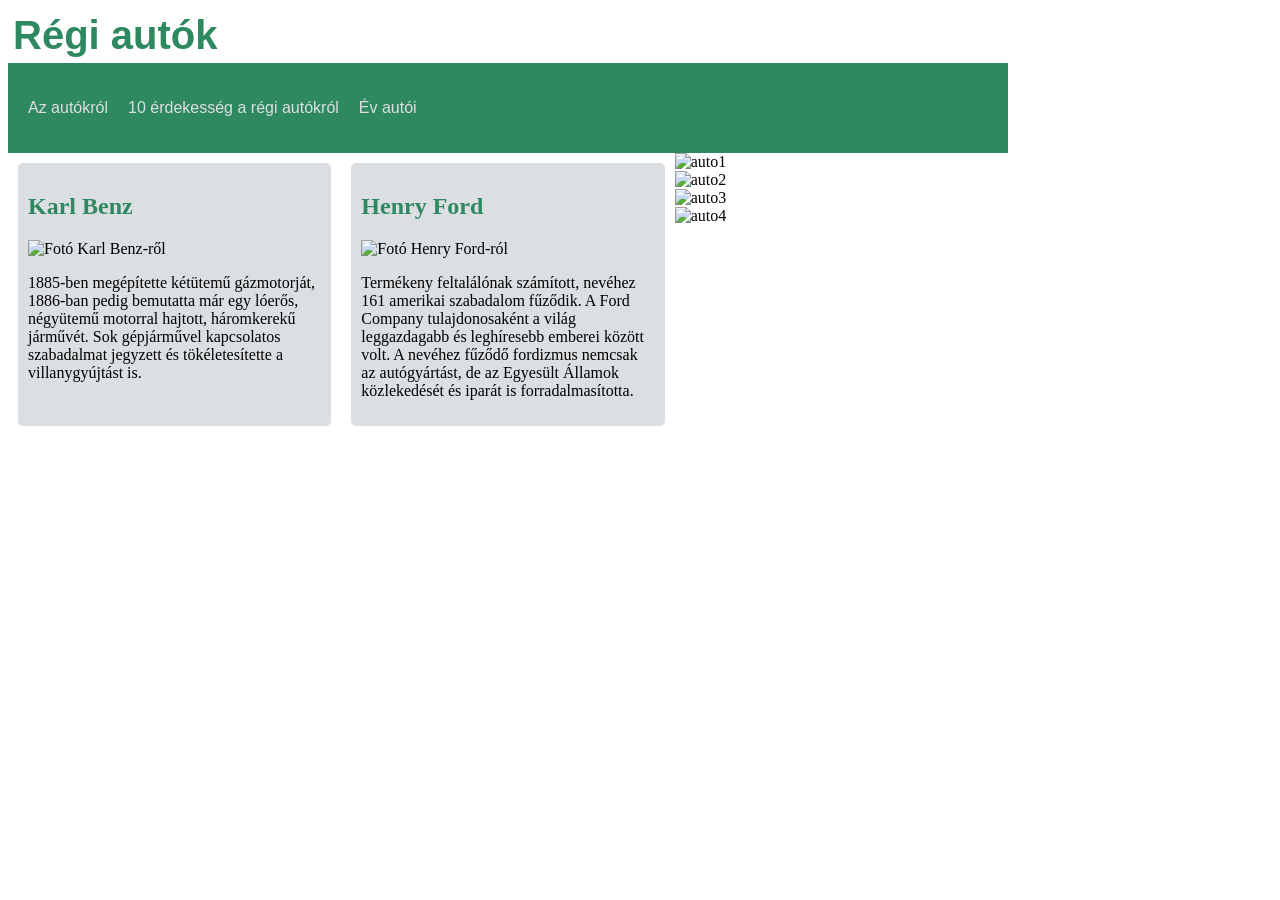
==== index.html @ a72e1299 "folyamatban" ====
<!DOCTYPE html>
<html lang="hu">
<head>
    <meta charset="UTF-8">
    <meta name="viewport" content="width=device-width, initial-scale=1.0">
    <meta name="description" content="autok">
    <meta name="keywords" content="auto, autok, ford, benz">
    <link rel="stylesheet" href="stilus.css">
    <title>Veszprémi Zalán</title>
</head>
<body>
    <main>
        <header>
            <h1>Régi autók</h1>
        </header>

        <nav>
            <ul>
                <li><a href="index.html">Az autókról</a></li>
                <li><a href="erdekessegek.html">10 érdekesség a régi autókról</a></li>
                <li><a href="">Év autói</a></li>
            </ul>
        </nav>
        <article>
            <div class="emberek">
                <h2>Karl Benz</h2>
                <img src="https://upload.wikimedia.org/wikipedia/commons/thumb/f/fd/Carl-Benz_coloriert.jpg/500px-Carl-Benz_coloriert.jpg" alt="Fotó Karl Benz-ről">
                <p>1885-ben megépítette kétütemű gázmotorját, 1886-ban pedig bemutatta már egy lóerős, négyütemű motorral hajtott, háromkerekű járművét. Sok gépjárművel kapcsolatos szabadalmat jegyzett és tökéletesítette a villanygyújtást is.</p>
            </div>
                <div class="emberek">
                    <h2>Henry Ford</h2>
                    <img src="https://upload.wikimedia.org/wikipedia/commons/thumb/1/18/Henry_ford_1919.jpg/500px-Henry_ford_1919.jpg" alt="Fotó Henry Ford-ról">
                    <p>Termékeny feltalálónak számított, nevéhez 161 amerikai szabadalom fűződik. A Ford Company tulajdonosaként a világ leggazdagabb és leghíresebb emberei között volt. A nevéhez fűződő fordizmus nemcsak az autógyártást, de az Egyesült Államok közlekedését és iparát is forradalmasította.</p>
            </div>
        </article>
        <aside>
            <div class="auto"><img src="https://megaport.hu/media/king-include/uploads/2020/01/1936-auburn-slowburn-2427736380.jpg" alt="auto1"></div>
            <div class="auto"><img src="https://megaport.hu/media/king-include/uploads/2020/01/1953-buick-skylark-skyscraper-8564903811.jpg" alt="auto2"></div>
            <div class="auto"><img src="https://megaport.hu/media/king-include/uploads/2020/01/1948-jaguar-black-pearl-4605095127.jpg" alt="auto3"></div>
            <div class="auto"><img src="https://megaport.hu/media/king-include/uploads/2020/01/1937-lincoln-zephyr-voodoo-priest-6043163337.jpg" alt="auto4"></div>
        </aside>
    </main>
</body>
</html>
---- stilus.css ----
* {
    box-sizing: border-box;
}

main {
    display: grid;
    grid-template-columns:  2fr 1fr;
    grid-template-areas: "h h"
                        "n n"
                        "ar as"
                        "f f";
}

body {
    max-width: 1000px;
}

h1 {
    font-size: 40px;
    font-family: 'Franklin Gothic Medium', 'Arial Narrow', Arial, sans-serif;
    color: rgb(46, 136, 96);
    margin: 5px;
}

h2 {
    color: rgb(46, 136, 96);
}

.emberek {
    background-color: rgb(220, 223, 226);
    border: 2px solid rgb(220, 223, 226);
    border-radius: 5px;
    margin: 10px;
    padding: 8px;
}

ul {
    list-style: none;
    display: grid;
    grid-template-columns: auto auto auto;
    justify-content: left;
    color: rgb(46, 136, 96);
    padding: 20px;
    font-family: 'Franklin Gothic Medium', 'Arial Narrow', Arial, sans-serif;
    gap: 20px;
}

a {
    color: rgb(220, 223, 226);
    text-decoration: none;
}

img {
    width: 100%;
}

header {
    grid-area: h;
}

nav {
    grid-area: n;
    background-color: rgb(46, 136, 96);
}

article {
    grid-area: ar;
    display: grid;
    grid-template-columns: 1fr 1fr;

}

footer {
    grid-area: f;
}

aside {
    grid-area: as;
}

@media screen and (max-width: 600px) {
    main {
        display: grid;
        grid-template-columns: 1fr;
        grid-template-areas: "h"
                            "n"
                            "ar"
                            "as"
                            "f";
    }
    article {
        display: grid;
        grid-template-columns: 1fr;
    }
    ul {
        display: grid;
        grid-template-columns: 1fr;

    }
}
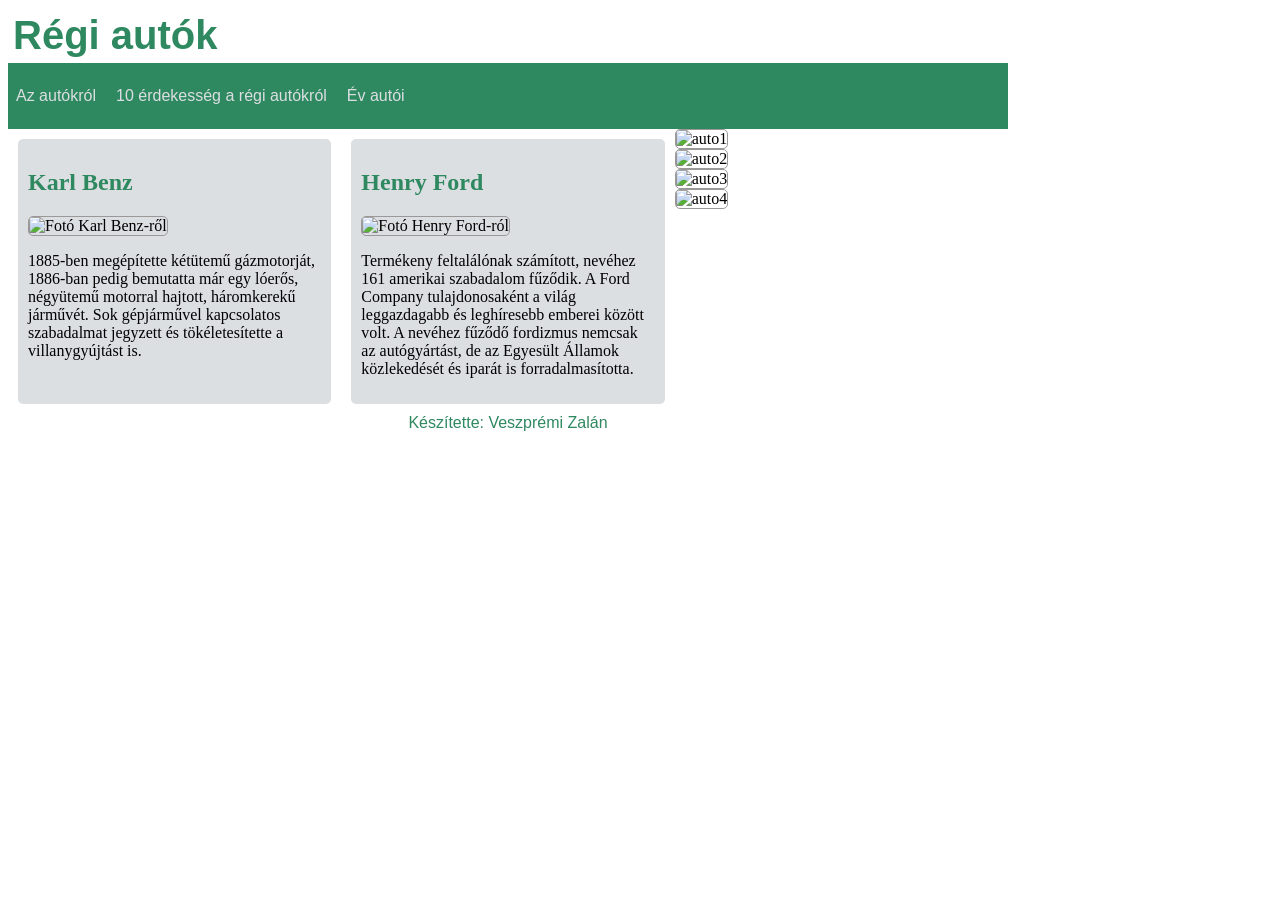
==== commit 0d96c934: "befejezes" ====
--- a/index.html
+++ b/index.html
@@ -39,6 +39,9 @@
             <div class="auto"><img src="https://megaport.hu/media/king-include/uploads/2020/01/1948-jaguar-black-pearl-4605095127.jpg" alt="auto3"></div>
             <div class="auto"><img src="https://megaport.hu/media/king-include/uploads/2020/01/1937-lincoln-zephyr-voodoo-priest-6043163337.jpg" alt="auto4"></div>
         </aside>
+        <footer>
+            Készítette: Veszprémi Zalán
+        </footer>
     </main>
 </body>
 </html>
--- a/stilus.css
+++ b/stilus.css
@@ -40,7 +40,7 @@
     grid-template-columns: auto auto auto;
     justify-content: left;
     color: rgb(46, 136, 96);
-    padding: 20px;
+    padding: 8px;
     font-family: 'Franklin Gothic Medium', 'Arial Narrow', Arial, sans-serif;
     gap: 20px;
 }
@@ -52,6 +52,8 @@
 
 img {
     width: 100%;
+    border: 1px solid rgb(155, 152, 152);
+    border-radius: 5px;
 }
 
 header {
@@ -72,6 +74,9 @@
 
 footer {
     grid-area: f;
+    text-align: center;
+    font-family: 'Segoe UI', Tahoma, Geneva, Verdana, sans-serif;
+    color: rgb(46, 136 ,96);
 }
 
 aside {
